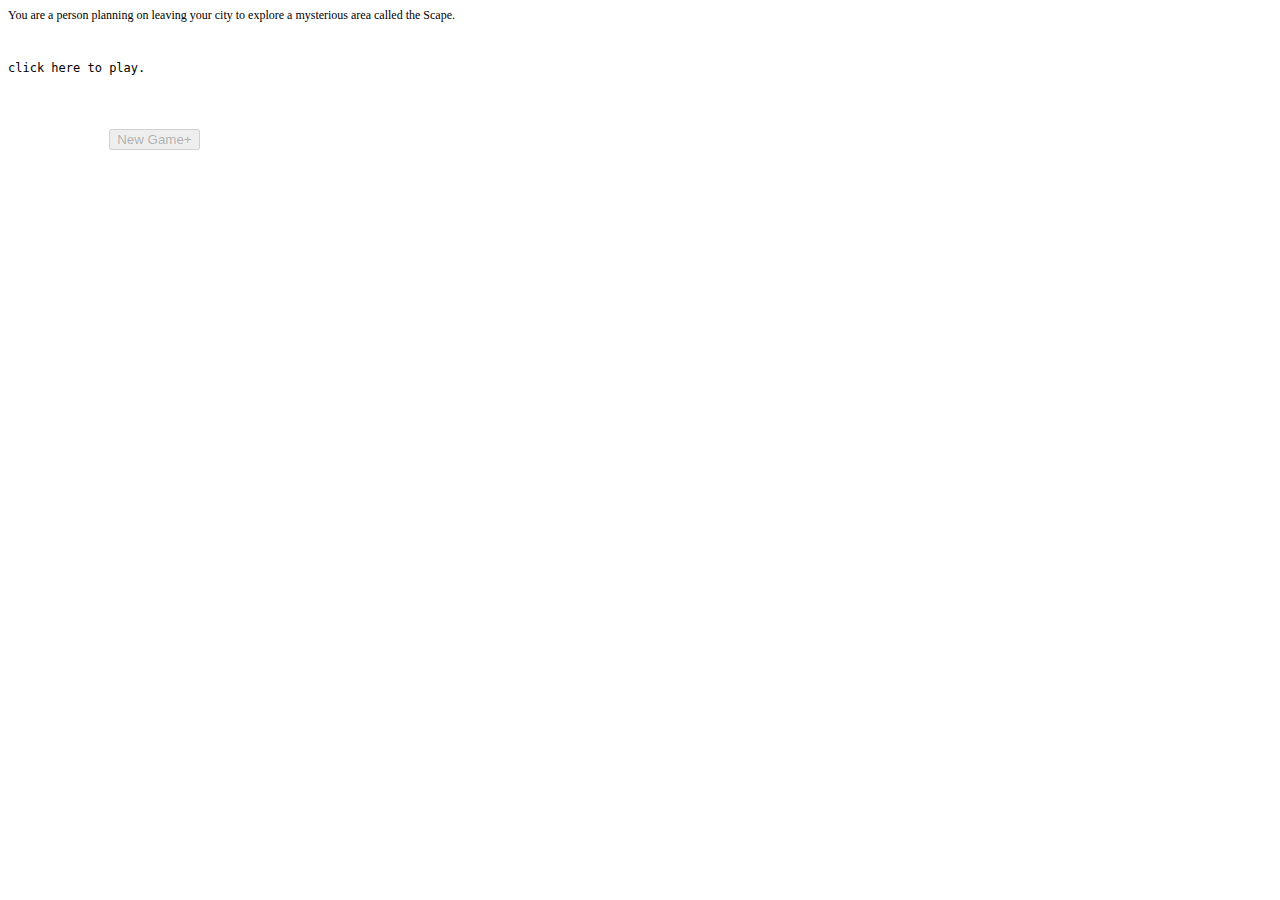
==== index.html @ d960ebb2 "Update index.html" ====
<html>
	<head>
		<style>
{text-decoration: none;}
			body {
    font-family: 'Roboto';font-size: 12px;
}
</style>
	<div>
    <div>
      <div>
      </div>
     </div>
    </div>
    You are a person planning on leaving your city to explore a mysterious area called the Scape.
		<div>
      <div>
        <div>
	
  </div>
    </div>
      </div>
		<pre>
		
<p id="click" onclick="gotoPage()">click here to play.</p>

<script>
function gotoPage() {
   window.location = https://ajlstick.github.io/thescape/game.html;
}
</script>
              <button type="button" disabled>New Game+</button>
</pre>
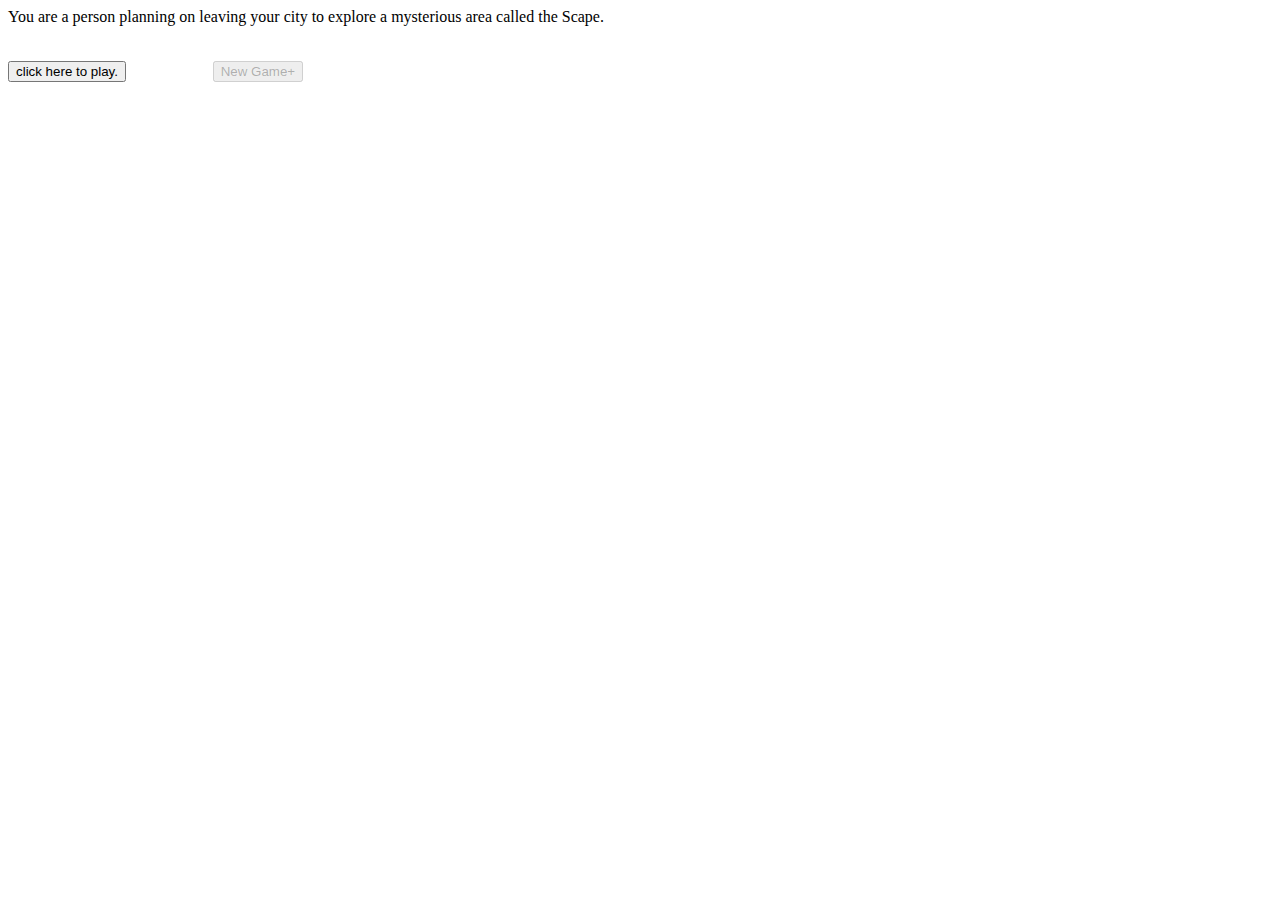
==== commit 6283687f: "Update index.html" ====
--- a/index.html
+++ b/index.html
@@ -1,9 +1,13 @@
 <html>
 	<head>
 		<style>
-{text-decoration: none;}
+.content {
+  max-width: 500px;
+  margin: auto;
+}			
+			{text-decoration: none;}
 			body {
-    font-family: 'Roboto';font-size: 12px;
+    font-family: 'Roboto';font-size: 16px;
 }
 </style>
 	<div>
@@ -22,12 +26,5 @@
       </div>
 		<pre>
 		
-<p id="click" onclick="gotoPage()">click here to play.</p>
-
-<script>
-function gotoPage() {
-   window.location = https://ajlstick.github.io/thescape/game.html;
-}
-</script>
-              <button type="button" disabled>New Game+</button>
+<button onclick="location.href='game.html';">click here to play.</button>         <button type="button" disabled>New Game+</button>
 </pre>
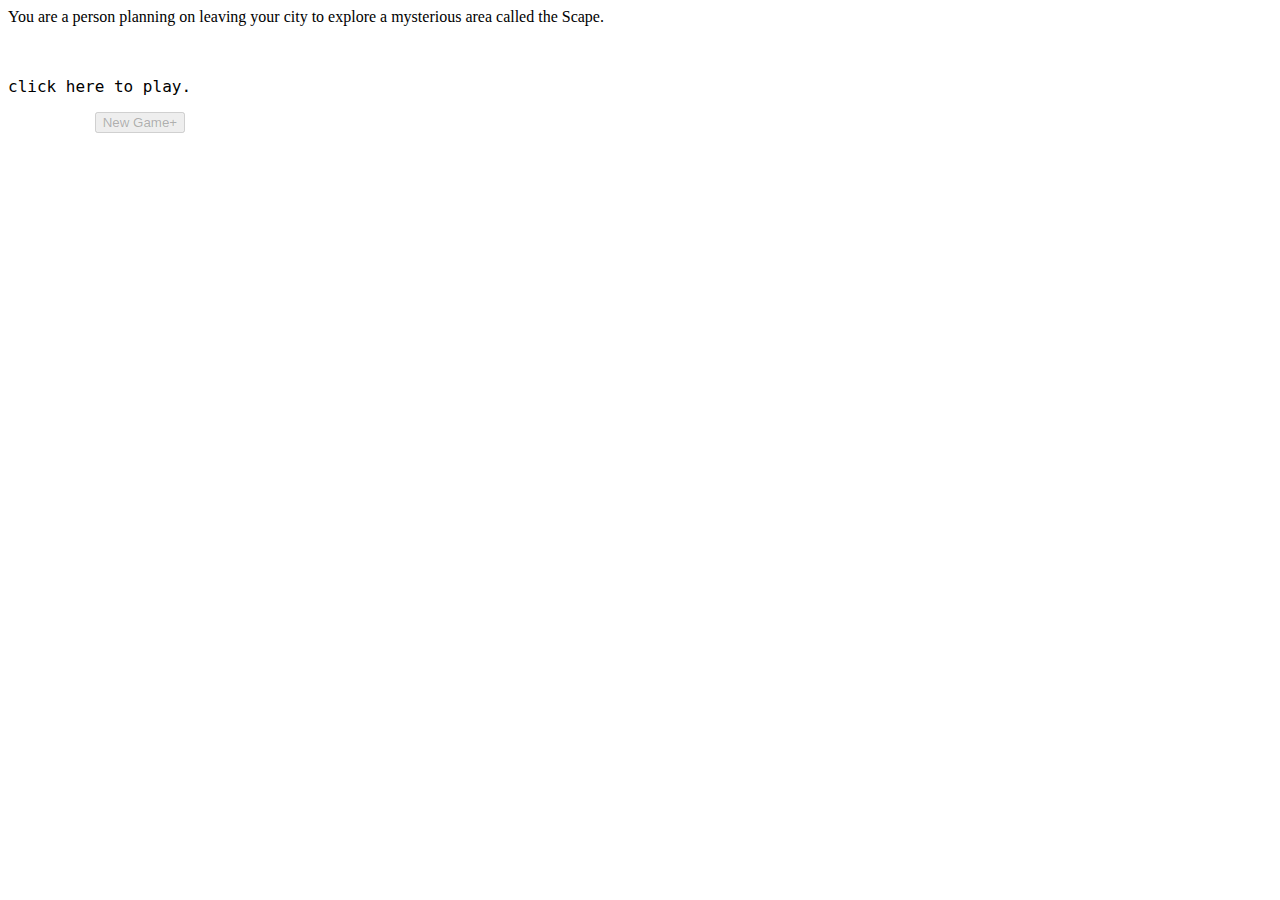
==== commit 89a47bc0: "Update index.html" ====
--- a/index.html
+++ b/index.html
@@ -1,5 +1,6 @@
 <html>
 	<head>
+		<title>The Scape</title>
 		<style>
 .content {
   max-width: 500px;
@@ -26,5 +27,5 @@
       </div>
 		<pre>
 		
-<button onclick="location.href='game.html';">click here to play.</button>         <button type="button" disabled>New Game+</button>
+<p onclick="location.href='game.html';">click here to play.</p>         <button type="button" disabled>New Game+</button>
 </pre>
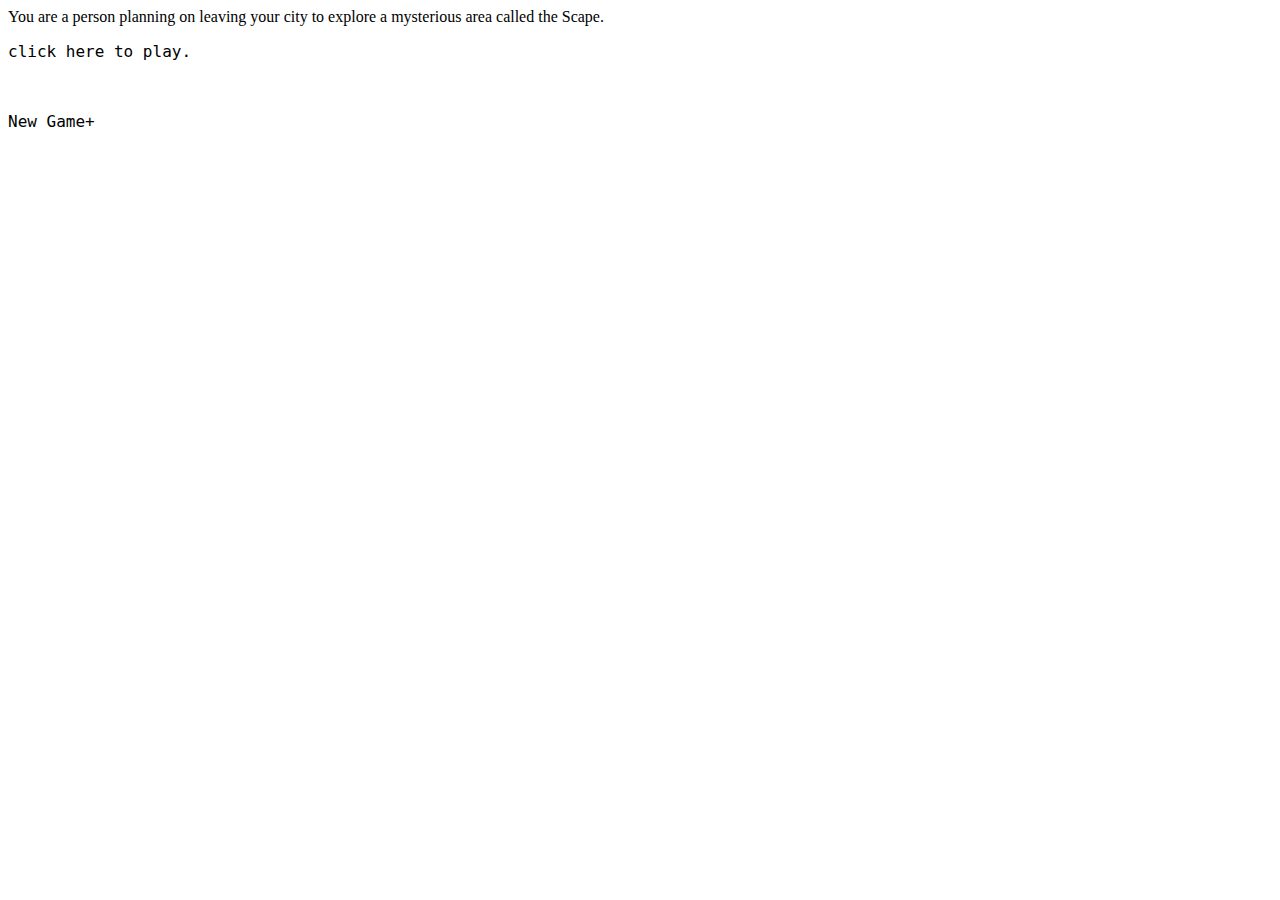
==== commit fb81d5b5: "Update index.html" ====
--- a/index.html
+++ b/index.html
@@ -26,6 +26,5 @@
     </div>
       </div>
 		<pre>
-		
-<p onclick="location.href='game.html';">click here to play.</p>         <button type="button" disabled>New Game+</button>
+<p onclick="location.href='game.html';">click here to play.</p>         <p>New Game+</p>
 </pre>
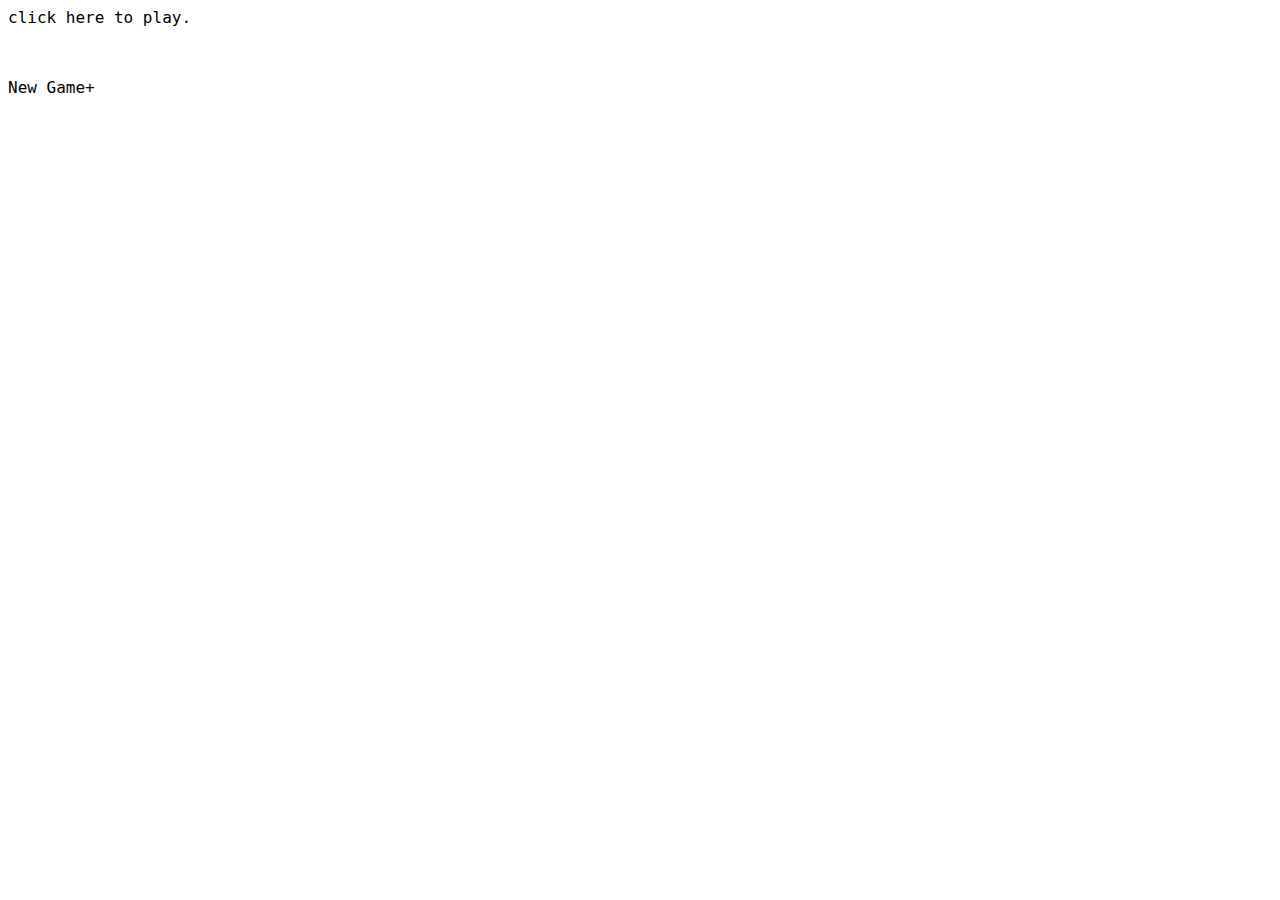
==== commit 90e56e06: "Update index.html" ====
--- a/index.html
+++ b/index.html
@@ -1,5 +1,7 @@
 <html>
 	<head>
+		
+		<script type="text/javascript" src="varcreate.js"></script>
 		<title>The Scape</title>
 		<style>
 .content {
@@ -17,7 +19,6 @@
       </div>
      </div>
     </div>
-    You are a person planning on leaving your city to explore a mysterious area called the Scape.
 		<div>
       <div>
         <div>
